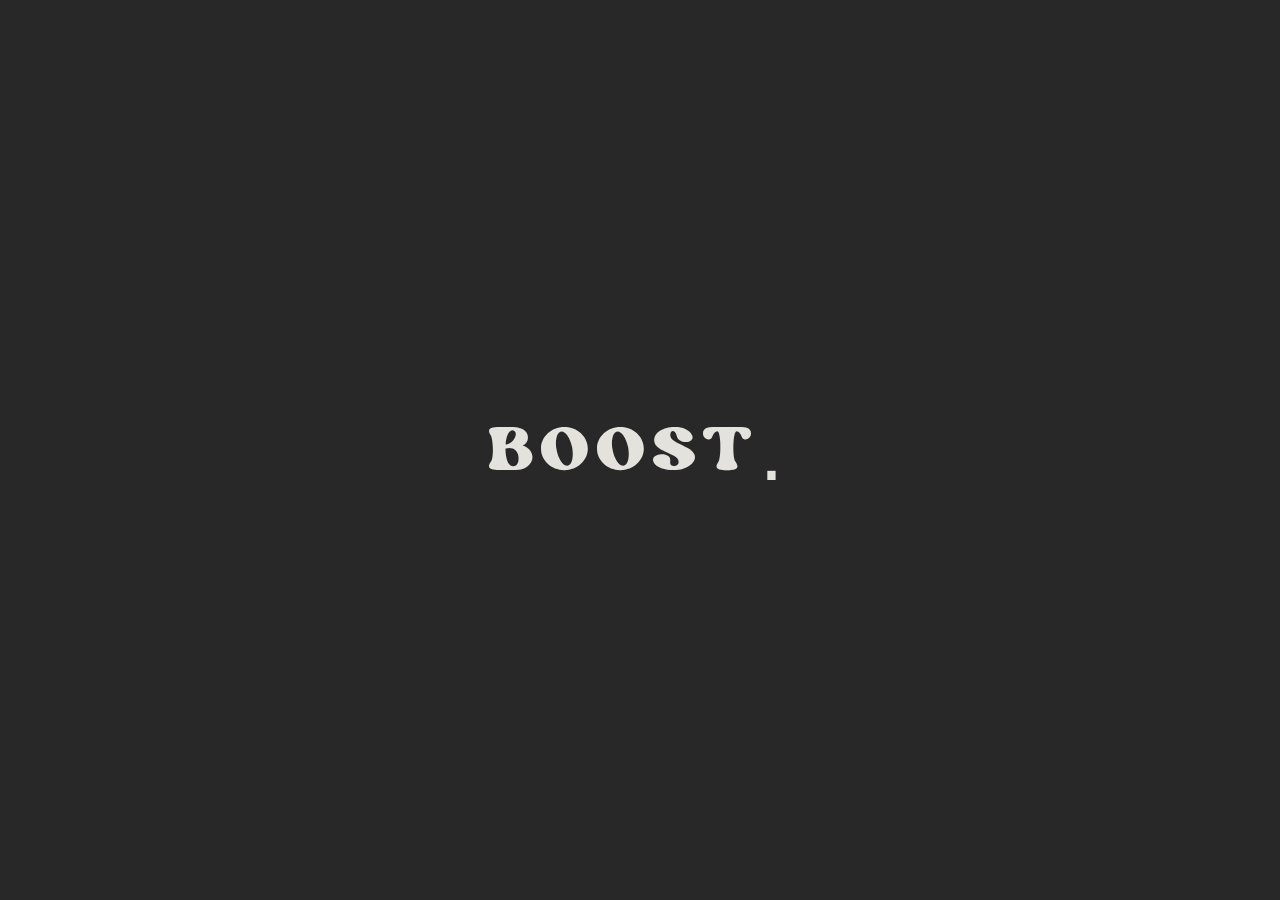
==== index.html @ 5329bad4 "Adicionando o site da Boost" ====
<!DOCTYPE html>
<html lang="pt-br">
<head>
  <meta charset="UTF-8">
  <title>BOOST. - Agência</title>
  <meta name="viewport" content="width=device-width, initial-scale=1.0">
  <link rel="stylesheet" href="./css/styles.css">
  <!-- Lucide Icons CDN -->
  <script src="https://unpkg.com/lucide@latest"></script>

  <!-- CSS do AOS -->
  <link href="https://cdn.jsdelivr.net/npm/aos@2.3.4/dist/aos.css" rel="stylesheet">

  <!-- Script do AOS -->
  <script src="https://cdn.jsdelivr.net/npm/aos@2.3.4/dist/aos.js"></script>
</head>
<body>

<header id="header">
    <div class="container">
        <div class="logo">
            <img src="./img/logo4.png" alt="Logo da BOOST">
        </div>

        <div class="hamburger" id="hamburger">
            <span></span>
            <span></span>
            <span></span>
        </div>

        <nav id="nav-menu">
            <a href="#">Home</a>
            <a href="#">Sobre</a>
            <a href="#">Projetos</a>
            <a href="#">Contato</a>
        </nav>
    </div>
</header>

  <!-- Preloader com as letras BOOST. separadas em spans -->
  <div id="preloader">
    <span class="letter">B</span>
    <span class="letter">O</span>
    <span class="letter">O</span>
    <span class="letter">S</span>
    <span class="letter">T</span>
    <span class="letter">.</span>
</div>

<section class="banner">
    <div class="overlay"></div>
    <div class="banner-content">
        <div class="container">
            <h1 class="font2 size1">Impulsione seu negócio com a
            <span class="font size2">Boost.</span></h1>
            <p class="font2">Transformamos ideias em projetos de impacto, com soluções criativas, <br> estratégicas e inovadoras. Pronto para o próximo nível?</p>
        </div>
    </div>
</section>

<div id="conteudo">
    <section class="about">
        <div class="text-about">
            <h2>Sobre a Boost</h2>
            <p>
                Ajudamos marcas a crescer com propósito, se destacarem com autenticidade e criarem conexões reais com seu público. Unimos estratégia, criatividade e sensibilidade para entregar conteúdo relevante e fortalecer sua presença no digital.
            </p>
            <p>
                Estamos sempre de olho nas tendências, mas com os pés na realidade do seu negócio. Nossa missão vai além de curtidas — queremos gerar impacto, construir valor e impulsionar resultados concretos.
            </p>
        </div>

        <div class="img-about">
            <img src="https://images.unsplash.com/photo-1523240795612-9a054b0db644?q=80&w=1470&auto=format&fit=crop&ixlib=rb-4.0.3&ixid=M3wxMjA3fDB8MHxwaG90by1wYWdlfHx8fGVufDB8fHx8fA%3D%3D" alt="Equipe da Boost trabalhando em um projeto criativo">
        </div>
    </section>

    <section class="services">
        <div class="container">
            <h2 class="services-title">O que fazemos</h2>

            <div class="services-grid">
                <div class="service-item">
                    <img src="https://cdn-icons-png.flaticon.com/512/3218/3218607.png" alt="Foguete">
                    <h3>Marketing Digital</h3>
                    <p>Campanhas que aumentam sua visibilidade e geram resultados reais.</p>
                </div>
                <div class="service-item">
                    <img src="https://cdn-icons-png.flaticon.com/512/841/841364.png" alt="Laptop">
                    <h3>Criação de Sites</h3>
                    <p>Desenvolvemos experiências digitais incríveis, do zero.</p>
                </div>
                <div class="service-item">
                    <img src="https://cdn-icons-png.flaticon.com/512/3044/3044394.png" alt="SEO">
                    <h3>SEO (Otimização para Buscadores)</h3>
                    <p>Melhore seu ranking no Google e seja encontrado por quem realmente importa.</p>
                </div>
                <div class="service-item">
                    <img src="https://cdn-icons-png.flaticon.com/512/2852/2852667.png" alt="Publicidade">
                    <h3>Publicidade Paga</h3>
                    <p>Anúncios pagos que maximizam seu alcance e geram conversões.</p>
                </div>
                <div class="service-item">
                    <img src="https://cdn-icons-png.flaticon.com/512/1384/1384059.png" alt="Social Media">
                    <h3>Gestão de Redes Sociais</h3>
                    <p>Conecte-se com seu público e crie uma presença sólida nas redes sociais.</p>
                </div>
                <div class="service-item">
                    <img src="https://cdn-icons-png.flaticon.com/512/2991/2991148.png" alt="E-mail Marketing">
                    <h3>E-mail Marketing</h3>
                    <p>Criação de campanhas de e-mails para engajar e fidelizar clientes.</p>
                </div>
            </div>
        </div>
    </section>

    <section class="portfolio">
        <div class="container">
            <h2 class="portfolio-title">Nosso Portfólio</h2>
            <div class="portfolio-grid">
                <div class="portfolio-item">
                    <img src="https://images.pexels.com/photos/3184465/pexels-photo-3184465.jpeg" alt="Projeto de Branding">
                    <div class="portfolio-info">
                        <h3>Projeto de Branding</h3>
                        <p>Desenvolvimento de identidade visual para uma startup inovadora.</p>
                    </div>
                </div>
                <div class="portfolio-item">
                    <img src="https://images.unsplash.com/photo-1498050108023-c5249f4df085" alt="Campanha de Mídia Social">
                    <div class="portfolio-info">
                        <h3>Campanha de Mídia Social</h3>
                        <p>Criação de conteúdo e estratégia para aumentar o engajamento online.</p>
                    </div>
                </div>
                <div class="portfolio-item">
                    <img src="https://images.pexels.com/photos/3184468/pexels-photo-3184468.jpeg" alt="Design de Website">
                    <div class="portfolio-info">
                        <h3>Design de Website</h3>
                        <p>Desenvolvimento de site responsivo para uma empresa de tecnologia.</p>
                    </div>
                </div>
                <div class="portfolio-item">
                    <img src="https://images.pexels.com/photos/3184468/pexels-photo-3184468.jpeg" alt="Campanha Publicitária">
                    <div class="portfolio-info">
                        <h3>Campanha Publicitária</h3>
                        <p>Estratégia de anúncios pagos para aumentar a conversão de vendas.</p>
                    </div>
                </div>
                <div class="portfolio-item">
                    <img src="https://images.pexels.com/photos/3184468/pexels-photo-3184468.jpeg" alt="Design de Website">
                    <div class="portfolio-info">
                        <h3>Design de Website</h3>
                        <p>Desenvolvimento de site responsivo para uma empresa de tecnologia.</p>
                    </div>
                </div>
                <div class="portfolio-item">
                    <img src="https://images.pexels.com/photos/3184465/pexels-photo-3184465.jpeg" alt="Projeto de Branding">
                    <div class="portfolio-info">
                        <h3>Projeto de Branding</h3>
                        <p>Desenvolvimento de identidade visual para uma startup inovadora.</p>
                    </div>
                </div>
            </div>
        </div>
    </section>

    <section class="why-choose">
        <div class="container">
            <h2>Por que escolher a Boost?</h2>
            <div class="why-choose-grid">
                <div class="choose-item">
                    <img src="https://cdn-icons-png.flaticon.com/512/190/190411.png" alt="Inovação">
                    <h3>Inovação no DNA</h3>
                    <p>Criamos soluções originais que se destacam no mercado e geram impacto real.</p>
                </div>
                <div class="choose-item">
                    <img src="https://cdn-icons-png.flaticon.com/512/1828/1828640.png" alt="Foco no cliente">
                    <h3>Foco total no cliente</h3>
                    <p>Cada projeto é feito sob medida, com atenção aos detalhes e às suas necessidades.</p>
                </div>
                <div class="choose-item">
                    <img src="https://cdn-icons-png.flaticon.com/512/3209/3209265.png" alt="Resultados reais">
                    <h3>Compromisso com resultados</h3>
                    <p>Não é sobre fazer bonito, é sobre fazer funcionar. E entregar valor de verdade.</p>
                </div>
                <div class="choose-item">
                    <img src="https://cdn-icons-png.flaticon.com/512/189/189755.png" alt="Parceria real">
                    <h3>Parceria de verdade</h3>
                    <p>Mais que prestadores, somos aliados no crescimento do seu negócio.</p>
                </div>
            </div>
        </div>
    </section>

    <section class="workflow">
        <div class="container">
            <h2>Como trabalhamos</h2>
            <div class="workflow-steps">
            <div class="step">
                <h3>1. Briefing</h3>
                <p>Coletamos as informações essenciais sobre seu projeto e seus objetivos.</p>
            </div>
            <div class="step">
                <h3>2. Planejamento</h3>
                <p>Definimos a estratégia e criamos o cronograma de execução.</p>
            </div>
            <div class="step">
                <h3>3. Execução</h3>
                <p>Desenvolvimento criativo com acompanhamento e alinhamentos constantes.</p>
            </div>
            <div class="step">
                <h3>4. Entrega e Suporte</h3>
                <p>Apresentação do resultado final e suporte pós-projeto.</p>
            </div>
            </div>
        </div>
    </section>
</div>

<script>
    // Quando a página terminar de carregar (incluindo imagens, CSS, etc.)
    window.addEventListener("load", () => {
        // Simula um pequeno tempo de carregamento (2,5 segundos)
        setTimeout(() => {
            // Esconde o preloader
            document.getElementById("preloader").style.display = "none";
            // Mostra o conteúdo real
            document.getElementById("conteudo").style.display = "block";
        }, 2500);
    });

    // Menu hamburguer toggle
    const hamburger = document.querySelector('.hamburger');
    const nav = document.querySelector('nav');
    const navLinks = document.querySelectorAll('nav a');

    hamburger.addEventListener('click', () => {
        hamburger.classList.toggle('active');
        nav.classList.toggle('active');
    });

    // Fecha o menu ao clicar em qualquer link do menu
    navLinks.forEach(link => {
        link.addEventListener('click', () => {
            hamburger.classList.remove('active');
            nav.classList.remove('active');
        });
    });
</script>
</body>
</html>
---- css/styles.css ----
/* Reset e estilos gerais */
* {
    margin: 0;
    padding: 0;
    box-sizing: border-box;
}

@font-face {
    font-family: 'margin';
    src: url('../fonts/margin/margin.otf') format('opentype');
    font-weight: normal;
    font-style: normal;
}

@font-face {
    font-family: 'agrandir';
    src: url('../fonts/margin/agrandir.otf') format('opentype');
    font-weight: normal;
    font-style: normal;
}

html {
    scroll-behavior: smooth;
}

body, html {
    width: 100%;
    height: 100%;
    background-color: #fff;
    overflow-x: hidden;
}

/* Garante que nada ultrapasse a tela */
.container, .banner, section, header, nav, img {
    max-width: 100%;
    box-sizing: border-box;
  }

/* Preloader */
#preloader {
    position: fixed;
    top: 0;
    left: 0;
    width: 100%;
    height: 100vh;
    height: 100dvh;
    z-index: 9999;
    background-color: #292828;
    display: flex;
    justify-content: center;
    align-items: center;
    color: #e4e2dd;
    font-size: 86px;
    letter-spacing: 8px;
    font-family: 'margin', sans-serif;
}

.font {
    font-family: 'margin', sans-serif;
    letter-spacing: 0.2rem;
    font-weight: 500;
}

.size1 {
    font-size: 35px;
}

.size2 {
    font-size: 48px;
}

.font2 {
    font-family: 'agrandir', sans-serif;
    font-weight: 300;
}

p.font2 {
    margin-top: 15px;
    font-size: 20px;
}

.letter {
    display: inline-block;
    animation: bounce 1s ease-in-out infinite;
}

.letter:nth-child(1) {
    animation-delay: 0s;
}
.letter:nth-child(2) {
    animation-delay: 0.1s;
}
.letter:nth-child(3) {
    animation-delay: 0.2s;
}
.letter:nth-child(4) {
    animation-delay: 0.3s;
}
.letter:nth-child(5) {
    animation-delay: 0.4s;
}
.letter:nth-child(6) {
    animation-delay: 0.5s;
}

@keyframes bounce {
    0%, 100% {
        transform: translateY(0);
    }
    50% {
        transform: translateY(-20px);
    }
}

#conteudo {
    display: none;
}

/* Header (acima do banner, sobrepondo a imagem) */
#header {
    width: 100%;
    padding: 10px 0;
    background-color: transparent;
    position: fixed; /* Manter como absoluto para sobrepor o banner */
    top: 0;  /* Fica no topo da página */
    left: 0;
    z-index: 2;  /* Fica acima do banner */
    width: 100%;
}


.container {
    max-width: 1200px;
    margin: 0 auto;
    display: flex;
    align-items: center;
    justify-content: space-between;
    padding: 0 20px;
}

.logo img {
    height: 50px;
    width: 150px;
}

/* Menu (deslizante pela lateral) */
nav {
    position: fixed;
    top: 0;
    right: -300px;
    width: 300px;
    height: 100vh;
    background-color: rgba(41, 40, 40, 0.98);
    flex-direction: column;
    display: flex;
    padding: 40px 20px;
    border-left: 2px solid #111;
    z-index: 2000;
    transition: right 0.5s ease-in-out;
}

nav.active {
    right: 0;
}

nav a {
    color: #fff;
    text-decoration: none;
    font-size: 18px;
    margin-bottom: 20px;
    transition: color 0.3s;
}

nav a:hover {
    color: #f0a500;
}

/* Hamburger */
.hamburger {
    display: flex;
    flex-direction: column;
    cursor: pointer;
    gap: 5px;
    z-index: 3000;
}

.hamburger span {
    width: 25px;
    height: 3px;
    background: #e4e2dd;
    transition: all 0.3s ease;
    border: 1px solid #b9b9b9;
}

.hamburger.active span:nth-child(1) {
    transform: rotate(45deg) translate(5px, 5px);
}

.hamburger.active span:nth-child(2) {
    opacity: 0;
}

.hamburger.active span:nth-child(3) {
    transform: rotate(-45deg) translate(5px, -5px);
}

/* Banner - precisa ter position: relative para controlar a sobreposição */
.banner {
    position: relative;  /* Isso garante que o header sobreponha o banner */
    width: 100%;
    height: 100vh;
    background: url('https://images.unsplash.com/photo-1488998427799-e3362cec87c3?q=80&w=1470&auto=format&fit=crop&ixlib=rb-4.0.3&ixid=M3wxMjA3fDB8MHxwaG90by1wYWdlfHx8fGVufDB8fHx8fA%3D%3D') no-repeat center center/cover;
    display: flex;
    align-items: center;
    justify-content: center;
    z-index: 1; /* O banner fica abaixo do header */
}

.overlay {
    position: absolute;
    top: 0;
    left: 0;
    width: 100%;
    height: 100%;
    background-color: rgba(0, 0, 0, 0.5);
}

.banner-content {
    position: relative;
    color: #fff;
    z-index: 1;
}

.banner-content h1 {
    margin-bottom: 16px;
}

.banner-content > .container {
    max-width: 1200px;
    width: 100%;  /* Garante que a largura da container seja 100% até o max-width */
    margin: 0 auto;
    display: flex;
    flex-direction: column;
    align-items: flex-start; /* Alinha à esquerda dentro do container */
    padding: 0 20px;
}

/* Animação bounce */
@keyframes bounce {
    0%, 100% {
        transform: translateY(0);
    }
    50% {
        transform: translateY(-20px);
    }
}

.about {
    display: flex;
    align-items: center;
    justify-content: space-between;
    padding: 180px 20px;
    max-width: 1200px;
    margin: 0 auto;
    gap: 40px;
    flex-wrap: wrap;
}

.text-about {
    flex: 1;
    min-width: 300px;
}

.text-about h2 {
    font-size: 36px;
    font-family: 'agrandir', sans-serif;
    color: #333;
    margin-bottom: 20px;
    letter-spacing: 1px;
}

.text-about p {
    font-size: 18px;
    color: #444;
    line-height: 1.6;
    font-family: 'agrandir', sans-serif;
    margin-bottom: 15px;
}

.img-about {
    flex: 1;
    min-width: 300px;
    display: flex;
    justify-content: center;
}

.img-about img {
    width: 100%;
    max-width: 500px;
    height: auto;
    border-radius: 12px;
    box-shadow: 0 4px 16px rgba(0,0,0,0.1);
}


@keyframes fadeUp {
    0% {
        opacity: 0;
        transform: translateY(30px);
    }
    100% {
        opacity: 1;
        transform: translateY(0);
    }
}

.text-about,
.img-about {
    opacity: 0;
    animation: fadeUp 1s ease forwards;
}

.text-about {
    animation-delay: 0.2s;
}

.img-about {
    animation-delay: 0.4s;
}

.services {
    background-color: #fff;
    color: #333333;
    padding: 60px 20px;
    width: 100%;
}

.services > .container {
    max-width: 1200px;
    margin: 0 auto;
    padding: 0 20px;
    display: flex;
    flex-direction: column;
    align-items: center;
}

.services-title {
    width: 100%;
    text-align: center !important;
    font-family: 'agrandir', sans-serif;
    font-size: 2.5rem;
    margin-bottom: 40px;
    display: block;
}

.services-grid {
    width: 100%;
    display: flex;
    flex-wrap: wrap;
    justify-content: center;
    gap: 30px;
}

.service-item {
    background-color: #1e1e1e;
    padding: 30px;
    border-radius: 12px;
    box-shadow: 0 0 20px rgba(0,0,0,0.3);
    text-align: center;
    transition: transform 0.3s ease;
    width: 300px;
    flex-shrink: 0;
}

.service-item img {
    width: 50px;
    margin-bottom: 15px;
}

.service-item h3 {
    font-size: 1.5rem;
    color: #fff;
    margin-bottom: 10px;
    font-family: 'agrandir', sans-serif;
}

.service-item p {
    font-size: 1rem;
    color: #ccc;
    font-family: 'agrandir', sans-serif;
}

.service-item:hover {
    transform: translateY(-5px);
}

/* Seção do portfólio */
.portfolio {
    background-color: #f8f8f8;
    padding: 60px 20px;
}

.portfolio > .container {
    max-width: 1200px;
    margin: 0 auto;
    padding: 0 20px;
    display: flex;
    flex-direction: column;
    align-items: center;
}

.portfolio-title {
    font-family: 'agrandir', sans-serif;
    font-size: 2.5rem;
    text-align: center;
    margin-bottom: 40px;
    color: #333;
}

.portfolio-grid {
    display: flex;
    flex-wrap: wrap;
    justify-content: center;
    gap: 30px;
}

.portfolio-item {
    background-color: #fff;
    border-radius: 12px;
    box-shadow: 0 4px 16px rgba(0, 0, 0, 0.1);
    overflow: hidden;
    width: 300px;
    transition: transform 0.3s ease;
}

.portfolio-item:hover {
    transform: translateY(-5px);
}

.portfolio-item img {
    width: 100%;
    height: 200px;
    object-fit: cover;
}

.portfolio-info {
    padding: 20px;
}

.portfolio-info h3 {
    font-size: 1.5rem;
    color: #333;
    margin-bottom: 10px;
    font-family: 'agrandir', sans-serif;
}

.portfolio-info p {
    font-size: 1.2rem;
    color: #666;
    font-family: 'agrandir', sans-serif;
}

.why-choose {
    background-color: #f9f9f9;
    padding: 60px 20px;
    text-align: center;
    font-family: 'arandir', sans-serif;
}

.why-choose > .container {
    max-width: 1200px;
    margin: 0 auto;
    padding: 0 20px;
    display: flex;
    flex-direction: column;
    align-items: center;
}

.why-choose h2 {
    font-size: 2.5rem;
    margin-bottom: 40px;
    color: #333;
    font-weight: 700;
}

.why-choose-grid {
    display: grid;
    grid-template-columns: 1fr 1fr 1fr;
    gap: 40px;
    max-width: 1200px;
    margin: 0 auto;
}

.choose-item {
    background: #fff;
    border-radius: 16px;
    padding: 30px 20px;
    box-shadow: 0 6px 16px rgba(0, 0, 0, 0.06);
    transition: transform 0.3s ease, box-shadow 0.3s ease;
}

.choose-item:hover {
    transform: translateY(-5px);
    box-shadow: 0 12px 24px rgba(0, 0, 0, 0.08);
}

.choose-item img {
    width: 60px;
    height: 60px;
    margin-bottom: 20px;
}

.choose-item h3 {
    font-size: 1.4rem;
    margin-bottom: 10px;
    color: #333;
    font-weight: 600;
}

.choose-item p {
    font-size: 1rem;
    color: #555;
    line-height: 1.6;
}

.workflow {
    background: #f9f9f9;
    padding: 60px 20px;
}
  
.workflow > .container {
    max-width: 1100px;
    margin: 0 auto;
    display: flex;
    flex-direction: column;
    align-items: center;
}
  
.workflow h2 {
    text-align: center;
    margin-bottom: 50px;
    font-size: 2.5rem;
    color: #333;
}
  
.workflow-steps {
    position: relative;
    padding-left: 40px;
    border-left: 4px solid #4f46e5;
}
  
.workflow-steps .step {
    position: relative;
    margin-bottom: 50px;
    padding-left: 30px;
    opacity: 0;
    transform: translateY(30px);
    animation: fadeInUp 0.8s forwards;
}
  
.workflow-steps .step:nth-child(1) {
    animation-delay: 0.1s;
}
.workflow-steps .step:nth-child(2) {
    animation-delay: 0.3s;
}
.workflow-steps .step:nth-child(3) {
    animation-delay: 0.5s;
}
.workflow-steps .step:nth-child(4) {
    animation-delay: 0.7s;
}
  /* adicione mais se houver mais steps */
  
.workflow-steps .step::before {
    content: "💡"; /* Troque o ícone por etapa se quiser */
    position: absolute;
    left: -32px;
    top: 0;
    font-size: 1.4rem;
    background: #4f46e5;
    color: #fff;
    width: 28px;
    height: 28px;
    border-radius: 50%;
    text-align: center;
    line-height: 28px;
    box-shadow: 0 0 0 3px #e0e7ff;
}
  
.workflow-steps .step h3 {
    font-size: 1.5rem;
    font-family: 'agrandir', sans-serif;
    color: #333;
    margin-bottom: 5px;
}
  
.workflow-steps .step p {
    font-size: 1rem;
    font-family: 'agrandir', sans-serif;
    color: #555;
    max-width: 600px;
}

/* Inicialmente, oculta e posiciona mais abaixo */
.workflow .step {
    opacity: 0;
    transform: translateY(50px);
    animation: fadeInUp 0.8s ease forwards;
}
  
/* Dá um delay em cada passo para criar efeito de cascata */
.workflow .step:nth-child(1) {
    animation-delay: 0.2s;
}
.workflow .step:nth-child(2) {
    animation-delay: 0.4s;
}
.workflow .step:nth-child(3) {
    animation-delay: 0.6s;
}
.workflow .step:nth-child(4) {
    animation-delay: 0.8s;
}
  
@keyframes fadeInUp {
    to {
      opacity: 1;
      transform: translateY(0);
    }
}
  
  /* Animação fadeIn */
@keyframes fadeInUp {
    to {
        opacity: 1;
        transform: translateY(0);
    }
}


@media (max-width: 768px) {
    .about {
        flex-direction: column;
        text-align: center;
        padding: 60px 20px;
    }

    .text-about h2 {
        font-size: 28px;
    }

    .text-about p {
        font-size: 16px;
    }

    .img-about {
        margin-top: 30px;
    }

    .why-choose-grid{
        grid-template-columns: 1fr;
    }

    .workflow h2 {
        font-size: 2rem;
    }
    
    .workflow-steps {
        padding-left: 20px;
    }
    
    .workflow-steps .step {
        padding-left: 25px;
    }
    
    .workflow-steps .step::before {
        left: -28px;
        font-size: 1.2rem;
        width: 24px;
        height: 24px;
        line-height: 24px;
    }

}
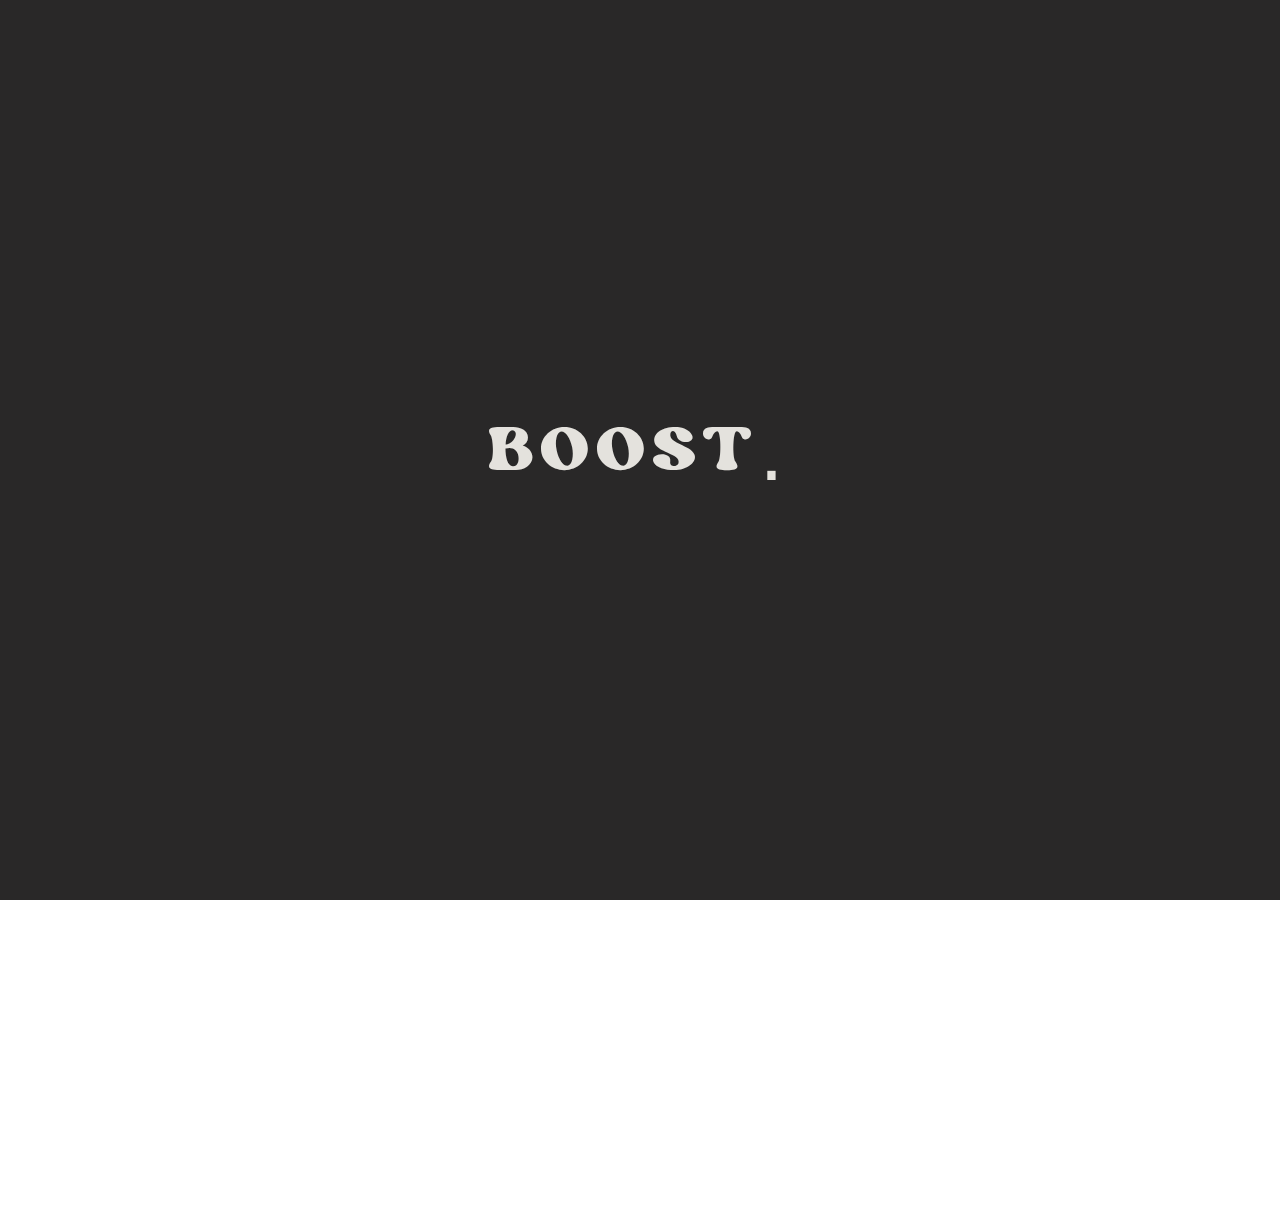
==== commit 81283865: "rodapé criado" ====
--- a/index.html
+++ b/index.html
@@ -13,6 +13,9 @@
 
   <!-- Script do AOS -->
   <script src="https://cdn.jsdelivr.net/npm/aos@2.3.4/dist/aos.js"></script>
+
+  <script src="https://unpkg.com/lucide@latest"></script>
+
 </head>
 <body>
 
@@ -196,26 +199,134 @@
         <div class="container">
             <h2>Como trabalhamos</h2>
             <div class="workflow-steps">
-            <div class="step">
-                <h3>1. Briefing</h3>
-                <p>Coletamos as informações essenciais sobre seu projeto e seus objetivos.</p>
-            </div>
-            <div class="step">
-                <h3>2. Planejamento</h3>
-                <p>Definimos a estratégia e criamos o cronograma de execução.</p>
-            </div>
-            <div class="step">
-                <h3>3. Execução</h3>
-                <p>Desenvolvimento criativo com acompanhamento e alinhamentos constantes.</p>
-            </div>
-            <div class="step">
-                <h3>4. Entrega e Suporte</h3>
-                <p>Apresentação do resultado final e suporte pós-projeto.</p>
-            </div>
-            </div>
-        </div>
-    </section>
+                <div class="step">
+                    <h3>1. Briefing</h3>
+                    <p>Coletamos as informações essenciais sobre seu projeto e seus objetivos.</p>
+                </div>
+                <div class="step">
+                    <h3>2. Planejamento</h3>
+                    <p>Definimos a estratégia e criamos o cronograma de execução.</p>
+                </div>
+                <div class="step">
+                    <h3>3. Execução</h3>
+                    <p>Desenvolvimento criativo com acompanhamento e alinhamentos constantes.</p>
+                </div>
+                <div class="step">
+                    <h3>4. Entrega e Suporte</h3>
+                    <p>Apresentação do resultado final e suporte pós-projeto.</p>
+                </div>
+            </div>
+        </div>
+    </section>
+
+    <section class="plans">
+        <div class="container">
+          <h2>Escolha o plano ideal para o seu negócio</h2>
+          <div class="plans-grid">
+            <div class="plan-item">
+              <h3>Plano P</h3>
+              <ul>
+                <li>Identidade visual básica</li>
+                <li>Criação de 1 landing page</li>
+                <li>Gestão de redes sociais (1 perfil)</li>
+                <li>1 campanha de tráfego pago</li>
+              </ul>
+            </div>
+      
+            <div class="plan-item">
+              <h3>Plano M</h3>
+              <ul>
+                <li>Identidade visual completa</li>
+                <li>Website institucional de até 5 páginas</li>
+                <li>Gestão de redes sociais (até 3 perfis)</li>
+                <li>Campanhas mensais de tráfego pago</li>
+                <li>Consultoria de SEO inicial</li>
+              </ul>
+            </div>
+      
+            <div class="plan-item">
+              <h3>Plano G</h3>
+              <ul>
+                <li>Estratégia digital personalizada</li>
+                <li>Website completo com blog</li>
+                <li>Gestão de redes sociais completa</li>
+                <li>Campanhas de tráfego contínuas</li>
+                <li>Email marketing + funis de vendas</li>
+                <li>Relatórios e otimizações mensais</li>
+              </ul>
+            </div>
+          </div>
+        </div>
+        <div class="contact-button">
+            <a href="https://wa.me/55XXXXXXXXXXXX" target="_blank" class="btn-whatsapp">Fale Conosco</a>
+        </div>
+    </section>
+
+    <section class="partners">
+        <div class="container">
+          <h2>Nossos Parceiros</h2>
+          <div class="partners-grid">
+            <div class="partner-item">
+              <img src="https://images.seeklogo.com/logo-png/33/1/google-ads-logo-png_seeklogo-335856.png" alt="Google Ads">
+              <p>Google Ads</p>
+            </div>
+            <div class="partner-item">
+              <img src="https://upload.wikimedia.org/wikipedia/commons/thumb/5/51/Facebook_f_logo_%282019%29.svg/512px-Facebook_f_logo_%282019%29.svg.png" alt="Facebook Ads">
+              <p>Facebook Ads</p>
+            </div>
+            <div class="partner-item">
+              <img src="https://images.seeklogo.com/logo-png/37/1/tiktok-app-icon-logo-png_seeklogo-373800.png" alt="TikTok Ads">
+              <p>TikTok Ads</p>
+            </div>
+            <div class="partner-item">
+              <img src="./img/htc.png" alt="HighTech Desenvolvimento">
+              <p>HighTech</p>
+            </div>
+          </div>
+        </div>
+    </section>  
 </div>
+
+<footer class="footer">
+    <div class="container footer-content">
+      <div class="footer-col logo-col">
+        <img src="./img/logo4.png" alt="Logo da BOOST" class="footer-logo">
+        <p>Transformando ideias em projetos de impacto.</p>
+      </div>
+  
+      <div class="footer-col">
+        <h4>Menu</h4>
+        <ul>
+          <li><a href="#">Home</a></li>
+          <li><a href="#">Sobre</a></li>
+          <li><a href="#">Projetos</a></li>
+          <li><a href="#">Contato</a></li>
+        </ul>
+      </div>
+  
+      <div class="footer-col">
+        <h4>Contato</h4>
+        <ul>
+          <li><a href="mailto:contato@boost.com.br">contato@boost.com.br</a></li>
+          <li><a href="https://wa.me/55XXXXXXXXXXX" target="_blank">WhatsApp</a></li>
+        </ul>
+      </div>
+  
+      <div class="footer-col">
+        <h4>Redes Sociais</h4>
+        <div class="social-icons">
+          <a href="#"><i data-lucide="instagram"></i></a>
+          <a href="#"><i data-lucide="facebook"></i></a>
+          <a href="#"><i data-lucide="linkedin"></i></a>
+        </div>
+      </div>
+    </div>
+  
+    <div class="footer-bottom">
+      <p>&copy; 2025 BOOST. Todos os direitos reservados.</p>
+    </div>
+</footer>
+  
 
 <script>
     // Quando a página terminar de carregar (incluindo imagens, CSS, etc.)
@@ -246,6 +357,8 @@
             nav.classList.remove('active');
         });
     });
+
+    lucide.createIcons();
 </script>
 </body>
 </html>
--- a/css/styles.css
+++ b/css/styles.css
@@ -272,7 +272,7 @@
 }
 
 .text-about h2 {
-    font-size: 36px;
+    font-size: 2rem;
     font-family: 'agrandir', sans-serif;
     color: #333;
     margin-bottom: 20px;
@@ -411,7 +411,7 @@
 
 .portfolio-title {
     font-family: 'agrandir', sans-serif;
-    font-size: 2.5rem;
+    font-size: 2rem;
     text-align: center;
     margin-bottom: 40px;
     color: #333;
@@ -477,7 +477,7 @@
 }
 
 .why-choose h2 {
-    font-size: 2.5rem;
+    font-size: 2rem;
     margin-bottom: 40px;
     color: #333;
     font-weight: 700;
@@ -539,8 +539,9 @@
 .workflow h2 {
     text-align: center;
     margin-bottom: 50px;
-    font-size: 2.5rem;
+    font-size: 2rem;
     color: #333;
+    font-family: 'agrandir', sans-serif;
 }
   
 .workflow-steps {
@@ -589,7 +590,7 @@
 }
   
 .workflow-steps .step h3 {
-    font-size: 1.5rem;
+    font-size: 1.2rem;
     font-family: 'agrandir', sans-serif;
     color: #333;
     margin-bottom: 5px;
@@ -622,6 +623,236 @@
 .workflow .step:nth-child(4) {
     animation-delay: 0.8s;
 }
+
+.plans {
+    padding: 60px 20px;
+    background-color: #f8f8f8;
+    text-align: center;
+}
+
+.plans > .container{
+    max-width: 1100px;
+    margin: 0 auto;
+    display: flex;
+    flex-direction: column;
+    align-items: center;
+}
+  
+.plans h2 {
+    font-size: 2rem;
+    font-family: 'agrandir', sans-serif;
+    margin-bottom: 40px;
+    color: #333;
+}
+  
+.plans-grid {
+    display: flex;
+    flex-wrap: wrap;
+    justify-content: center;
+    gap: 30px;
+}
+  
+.plan-item {
+    background: #fff;
+    border-radius: 12px;
+    box-shadow: 0 4px 12px rgba(0,0,0,0.05);
+    padding: 30px;
+    max-width: 300px;
+    text-align: left;
+    transition: all 0.3s ease;
+}
+  
+.plan-item:hover {
+    transform: translateY(-5px);
+    box-shadow: 0 8px 20px rgba(0,0,0,0.1);
+}
+  
+.plan-item h3 {
+    font-size: 1.5rem;
+    font-family: 'agrandir', sans-serif;
+    margin-bottom: 20px;
+    color: #333;
+}
+  
+.plan-item ul {
+    list-style: none;
+    padding: 0;
+    font-family: 'agrandir', sans-serif;
+}
+  
+.plan-item ul li {
+    margin-bottom: 10px;
+    color: #555;
+    position: relative;
+    padding-left: 20px;
+    font-family: 'agrandir', sans-serif;
+}
+  
+.plan-item ul li::before {
+    content: "✔";
+    position: absolute;
+    left: 0;
+    color: #00c896;
+}
+
+.contact-button {
+    text-align: center;
+    margin-top: 40px;
+    font-family: 'agrandir', sans-serif;
+}
+  
+.btn-whatsapp {
+    background-color: #25D366; /* Cor do WhatsApp */
+    color: white;
+    font-size: 1.2rem;
+    font-weight: bold;
+    padding: 15px 30px;
+    border-radius: 50px;
+    text-decoration: none;
+    display: inline-block;
+    transition: all 0.3s ease;
+}
+  
+.btn-whatsapp:hover {
+    background-color: #128C7E; /* Cor do WhatsApp no hover */
+    transform: scale(1.05);
+}
+  
+.btn-whatsapp:active {
+    transform: scale(0.98);
+}
+
+.partners {
+    padding: 60px 20px;
+    background-color: #f9f9f9;
+    text-align: center;
+}
+
+.partners .container{
+    max-width: 1100px;
+    margin: 0 auto;
+    display: flex;
+    flex-direction: column;
+    align-items: center;
+}
+
+.partners h2 {
+    font-size: 2rem;
+    font-family: 'agrandir', sans-serif;
+    margin-bottom: 40px;
+    color: #333;
+}
+
+.partners-grid {
+    display: grid;
+    grid-template-columns: 1fr 1fr 1fr 1fr;
+    gap: 30px;
+    align-items: center;
+    justify-items: center;
+}
+
+.partner-item {
+    background-color: white;
+    padding: 20px;
+    border-radius: 12px;
+    box-shadow: 0 4px 10px rgba(0, 0, 0, 0.05);
+    transition: transform 0.3s ease, box-shadow 0.3s ease;
+}
+
+.partner-item:hover {
+    transform: translateY(-5px);
+    box-shadow: 0 6px 14px rgba(0, 0, 0, 0.1);
+}
+
+.partner-item img {
+    width: 80px;
+    height: auto;
+    margin-bottom: 10px;
+}
+
+.partner-item p {
+    margin: 0;
+    font-weight: 500;
+    color: #555;
+    font-size: 1rem;
+}
+
+.footer {
+    background-color: #333;
+    color: #fff;
+    padding: 60px 0 20px;
+    font-family: 'Segoe UI', sans-serif;
+}
+  
+.footer-content {
+    display: flex;
+    flex-wrap: wrap;
+    justify-content: space-between;
+    gap: 30px;
+}
+  
+.footer-col {
+    flex: 1 1 200px;
+}
+  
+.footer-col h4 {
+    margin-bottom: 15px;
+    font-size: 18px;
+    color: #fff;
+    border-bottom: 2px solid #555;
+    display: inline-block;
+    padding-bottom: 5px;
+}
+  
+.footer-col ul {
+    list-style: none;
+    padding: 0;
+}
+  
+.footer-col ul li {
+    margin-bottom: 10px;
+}
+  
+.footer-col ul li a {
+    color: #ccc;
+    text-decoration: none;
+    transition: color 0.3s;
+}
+  
+.footer-col ul li a:hover {
+    color: #fff;
+}
+  
+.footer-logo {
+    width: 140px;
+    margin-bottom: 10px;
+}
+  
+.logo-col p {
+    font-size: 14px;
+    margin-top: 10px;
+    color: #bbb;
+}
+  
+.social-icons a {
+    margin-right: 10px;
+    color: #ccc;
+    transition: color 0.3s;
+}
+  
+.social-icons a:hover {
+    color: #fff;
+}
+  
+.footer-bottom {
+    text-align: center;
+    margin-top: 40px;
+    border-top: 1px solid #444;
+    padding-top: 15px;
+    font-size: 14px;
+    color: #aaa;
+}
+  
   
 @keyframes fadeInUp {
     to {
@@ -682,4 +913,8 @@
         line-height: 24px;
     }
 
+    .partners-grid{
+        grid-template-columns: 1fr 1fr;
+    }
+
 }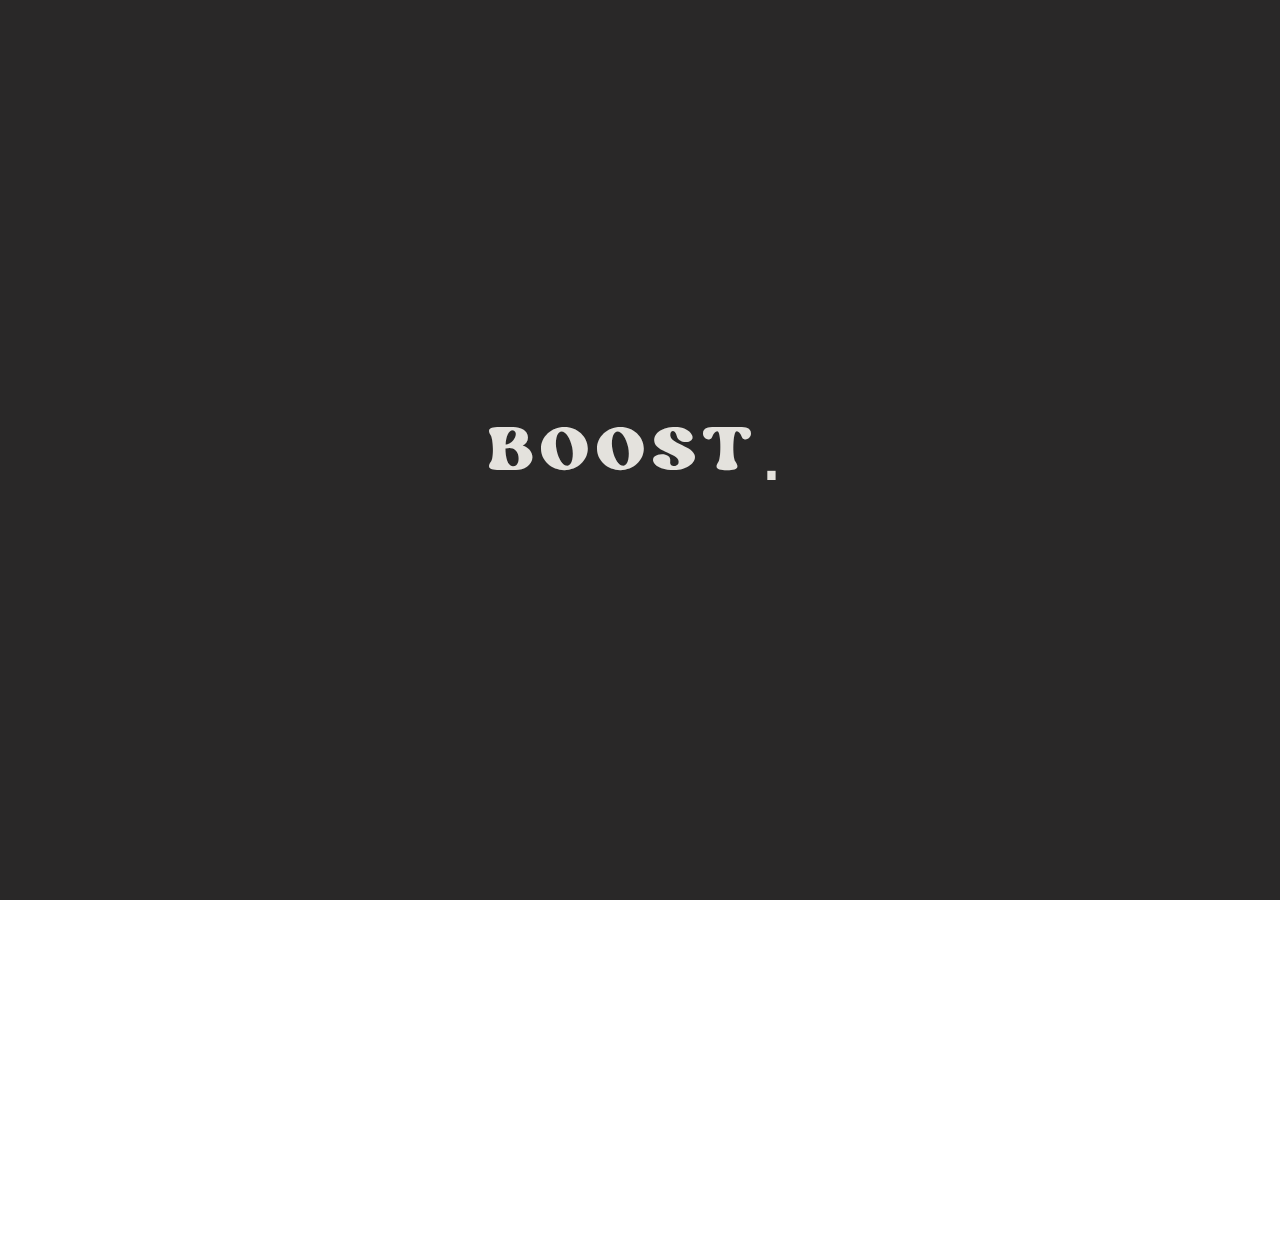
==== commit 0961be1e: "logo ajustado" ====
--- a/index.html
+++ b/index.html
@@ -290,7 +290,7 @@
 <footer class="footer">
     <div class="container footer-content">
       <div class="footer-col logo-col">
-        <img src="./img/logo4.png" alt="Logo da BOOST" class="footer-logo">
+        <img src="./img/logo.png" alt="Logo da BOOST" class="footer-logo">
         <p>Transformando ideias em projetos de impacto.</p>
       </div>
   
